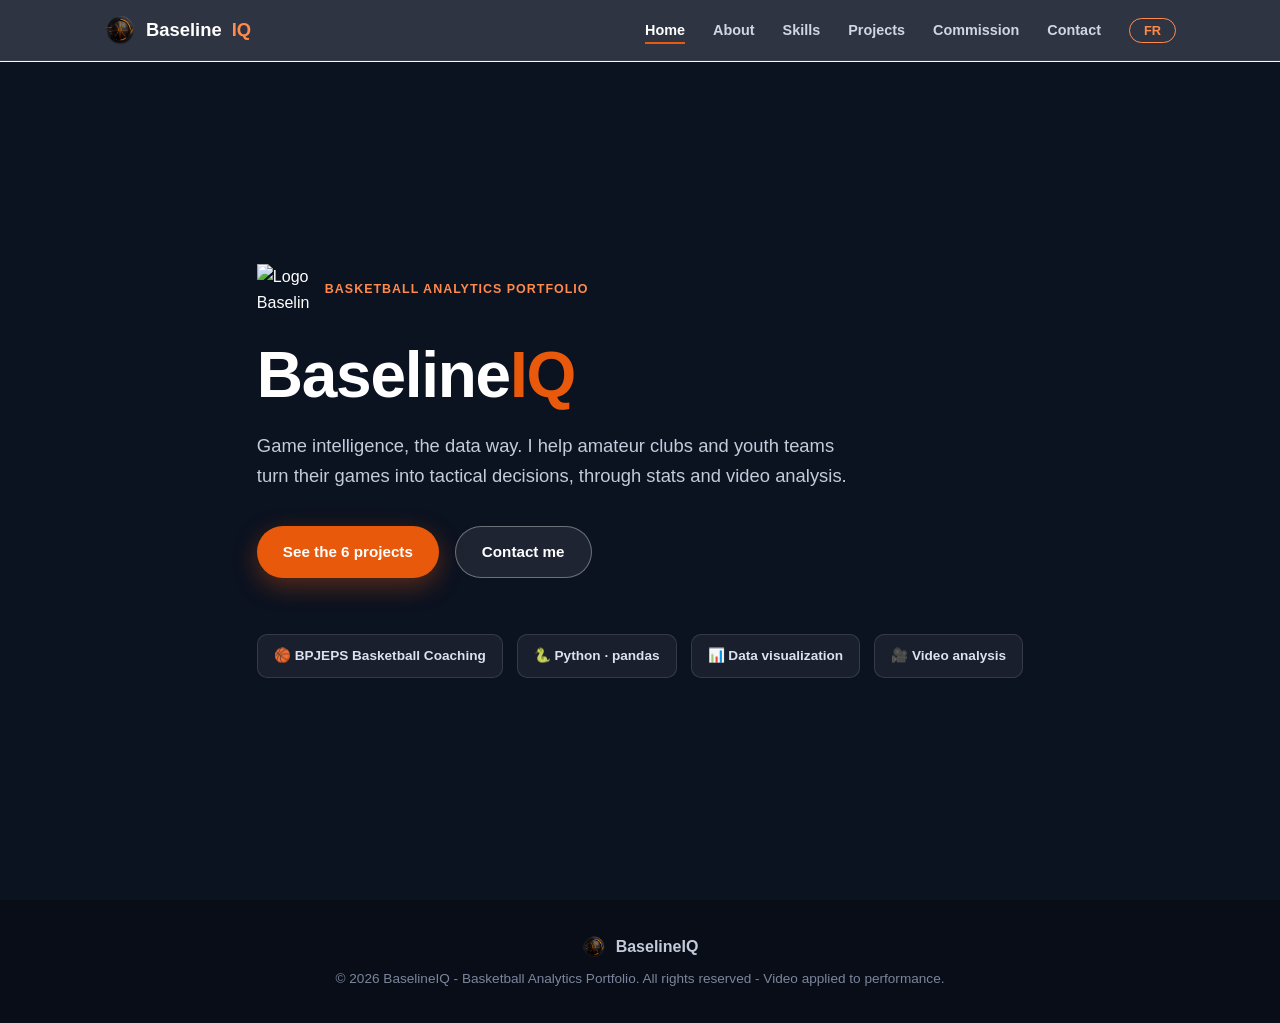
==== accueil-en.html @ 25dfefca "Add files via upload" ====
<!DOCTYPE html>
<html lang="en">
<head>
<meta charset="UTF-8">
<meta name="viewport" content="width=device-width, initial-scale=1.0">
<title>Home — BaselineIQ</title>
<link rel="icon" type="image/svg+xml" href="assets/logo.png">
<link rel="stylesheet" href="style.css">
</head>
<body>

<header>
  <nav>
    <a href="accueil-en.html" class="brand">
      <span class="logo-mark"><img src="assets/logo.png" alt="Logo BaselineIQ" width="32" height="32"></span>
      Baseline<span class="accent">IQ</span>
    </a>
    <ul class="nav-links">
      <li><a href="accueil-en.html" class="active">Home</a></li>
      <li><a href="apropos-en.html">About</a></li>
      <li><a href="competences-en.html">Skills</a></li>
      <li><a href="projets-en.html">Projects</a></li>
      <li><a href="commission-en.html">Commission</a></li>
      <li><a href="contact-en.html">Contact</a></li>
      <li><a href="accueil.html" style="color:var(--orange-light); font-weight:700; border:1px solid var(--orange-light); border-radius:20px; padding:4px 14px; font-size:.8rem;">FR</a></li>
    </ul>
    <button class="burger" id="burgerBtn" aria-label="Menu"><span></span><span></span><span></span></button>
  </nav>
  <div class="mobile-menu" id="mobileMenu">
    <a href="accueil-en.html" class="active">Home</a>
    <a href="apropos-en.html">About</a>
    <a href="competences-en.html">Skills</a>
    <a href="projets-en.html">Projects</a>
    <a href="commission-en.html">Commission</a>
    <a href="contact-en.html">Contact</a>
    <a href="accueil.html" style="color:var(--orange-light); font-weight:700; border:1px solid var(--orange-light); border-radius:20px; padding:4px 14px; font-size:.8rem;">FR</a>
  </div>
</header>

<main>
  <section class="hero">
    <div class="hero-inner">
      <div class="hero-logo-row">
        <img src="assets/logo.svg" alt="Logo BaselineIQ" width="52" height="52">
        <span class="eyebrow" style="color:var(--orange-light); margin:0;">Basketball Analytics Portfolio</span>
      </div>
      <h1>Baseline<span class="accent">IQ</span></h1>
      <p class="lead">Game intelligence, the data way. I help amateur clubs and youth teams turn their games into tactical decisions, through stats and video analysis.</p>
      <div class="hero-actions">
        <a href="projets-en.html" class="btn btn-primary">See the 6 projects</a>
        <a href="contact-en.html" class="btn btn-ghost">Contact me</a>
      </div>
      <div class="hero-badges">
        <div class="hero-badge">🏀 BPJEPS Basketball Coaching</div>
        <div class="hero-badge">🐍 Python · pandas</div>
        <div class="hero-badge">📊 Data visualization</div>
        <div class="hero-badge">🎥 Video analysis</div>
      </div>
    </div>
  </section>
</main>

<footer>
  <div class="brand" style="justify-content:center;">
    <img src="assets/logo.png" alt="Logo BaselineIQ" width="24" height="24">
    BaselineIQ
  </div>
  © 2026 BaselineIQ - Basketball Analytics Portfolio. All rights reserved - Video applied to performance.
</footer>

<script src="script.js"></script>
</body>
</html>
---- style.css ----
:root{
  --navy:#0b1220;
  --navy-2:#121b2e;
  --orange:#e8590c;
  --orange-light:#ff8a4c;
  --blue:#1f4e8c;
  --blue-light:#3f7ac0;
  --green:#2f9e44;
  --red:#c92a2a;
  --text-dark:#1a1f2b;
  --text-mid:#4b5563;
  --text-light:#9aa5b8;
  --bg:#f7f8fb;
  --card:#ffffff;
  --border:#e6e9f0;
  --radius:14px;
  --shadow:0 4px 20px rgba(15,23,42,0.06);
  --shadow-lg:0 10px 40px rgba(15,23,42,0.12);
  --maxw:1120px;
  font-family:-apple-system,BlinkMacSystemFont,"Segoe UI",Roboto,Helvetica,Arial,sans-serif;
}
*{box-sizing:border-box; margin:0; padding:0;}
html{scroll-behavior:smooth; background:#080d18;}
body{background:var(--bg); color:var(--text-dark); line-height:1.6; overflow-x:hidden; min-height:100vh;}
a{color:inherit; text-decoration:none;}
img,svg{max-width:100%; display:block;}
section{padding:100px 24px;}
.wrap{max-width:var(--maxw); margin:0 auto;}
.eyebrow{color:var(--orange); font-weight:700; letter-spacing:.08em; text-transform:uppercase; font-size:.78rem; margin-bottom:10px; display:block;}
h1,h2,h3,h4{font-weight:800; letter-spacing:-0.02em; color:var(--text-dark);}
h2{font-size:clamp(1.7rem,3vw,2.4rem); margin-bottom:14px;}
h3{font-size:1.2rem; margin-bottom:8px;}
h4{font-size:1rem;}
.section-intro{max-width:640px; color:var(--text-mid); margin-bottom:48px; font-size:1.05rem;}
.btn{display:inline-flex; align-items:center; gap:8px; padding:13px 26px; border-radius:999px; font-weight:700; font-size:.95rem; cursor:pointer; border:none; transition:transform .15s ease, box-shadow .15s ease;}
.btn:hover{transform:translateY(-2px);}
.btn-primary{background:var(--orange); color:#fff; box-shadow:0 8px 24px rgba(232,89,12,0.35);}
.btn-ghost{background:rgba(255,255,255,0.08); color:#fff; border:1px solid rgba(255,255,255,0.35);}
.btn-outline{background:transparent; border:1.5px solid var(--border); color:var(--text-dark);}
.btn-outline:hover{border-color:var(--orange); color:var(--orange);}
.btn-sm{padding:9px 18px; font-size:.85rem;}

/* LOGO / BRAND */
.logo-mark{display:inline-flex; align-items:center; justify-content:center; flex-shrink:0;}
.logo-mark img{display:block;}
.brand{display:flex; align-items:center; gap:10px; color:#fff; font-weight:800; font-size:1.15rem;}
.brand .accent{color:var(--orange-light);}

/* NAV */
header{position:fixed; top:0; left:0; right:0; z-index:100; background:rgba(11,18,32,0.85); backdrop-filter:blur(10px); border-bottom:1px solid rgba(255,255,255,0.06);}
nav{max-width:var(--maxw); margin:0 auto; display:flex; align-items:center; justify-content:space-between; padding:14px 24px;}
.nav-links{display:flex; gap:28px; list-style:none;}
.nav-links a{color:#cfd6e4; font-weight:600; font-size:.9rem; transition:color .15s; padding-bottom:4px; border-bottom:2px solid transparent;}
.nav-links a:hover{color:#fff;}
.nav-links a.active{color:#fff; border-bottom-color:var(--orange);}
.burger{display:none; flex-direction:column; gap:5px; cursor:pointer; background:none; border:none;}
.burger span{width:24px; height:2px; background:#fff; display:block;}
.mobile-menu{display:none; position:fixed; top:62px; left:0; right:0; background:var(--navy); flex-direction:column; padding:20px 24px; gap:18px; z-index:99; border-bottom:1px solid rgba(255,255,255,0.08); max-height:80vh; overflow-y:auto;}
.mobile-menu.open{display:flex;}
.mobile-menu a{color:#e6e9f0; font-weight:600; font-size:1rem;}
.mobile-menu a.active{color:var(--orange-light);}
body{padding-top:0;}
main{display:block; padding-top:62px;}

/* COVER PAGE (page de garde) */
.cover{
  min-height:100vh; display:flex; align-items:center; justify-content:center; text-align:center;
  background:radial-gradient(ellipse at top right, #1a2942 0%, var(--navy) 55%), var(--navy);
  color:#fff; position:relative; overflow:hidden; padding:24px;
}
.cover-inner{position:relative; z-index:1; max-width:560px;}
.cover-logo{margin:0 auto 28px; width:96px; height:96px;}
.cover h1{font-size:clamp(2.4rem,6vw,3.8rem); color:#fff; letter-spacing:-0.02em;}
.cover h1 .accent{color:var(--orange);}
.cover p.lead{margin:20px auto 40px; font-size:1.1rem; color:#c3cbdb; max-width:440px;}
.cover-badges{display:flex; gap:10px; flex-wrap:wrap; justify-content:center; margin-top:44px;}
.cover-badge{background:rgba(255,255,255,.06); border:1px solid rgba(255,255,255,.12); padding:8px 14px; border-radius:10px; font-size:.8rem; color:#dbe1ee; font-weight:600;}

/* HERO (accueil.html) */
.hero{
  background-color: var(--navy);
  background-image: linear-gradient(rgba(11,18,32,.72), rgba(11,18,32,.85)), url("assets/hero-bg.jpg");
  background-size: cover;
  background-position: center;
  color:#fff; padding:90px 24px 110px; position:relative; overflow:hidden;
  min-height:calc(100vh - 62px);
  display:flex; align-items:center;
}
.hero-inner{max-width:var(--maxw); margin:0 auto; position:relative; z-index:1;}
.hero-logo-row{display:flex; align-items:center; gap:16px; margin-bottom:26px;}
.hero h1{font-size:clamp(2.4rem,5.5vw,4rem); line-height:1.05; color:#fff;}
.hero h1 .accent{color:var(--orange);}
.hero p.lead{margin-top:22px; font-size:1.15rem; color:#c3cbdb; max-width:600px;}
.hero-actions{margin-top:36px; display:flex; gap:16px; flex-wrap:wrap;}
.hero-badges{display:flex; gap:14px; margin-top:56px; flex-wrap:wrap;}
.hero-badge{background:rgba(255,255,255,.06); border:1px solid rgba(255,255,255,.12); padding:10px 16px; border-radius:10px; font-size:.85rem; color:#dbe1ee; font-weight:600;}

/* ABOUT + PROFILE PHOTO */
.about-grid{display:grid; grid-template-columns:1.1fr .9fr; gap:56px; align-items:start;}
.about-grid p{color:var(--text-mid); margin-bottom:16px; font-size:1.02rem;}
.about-card{background:var(--card); border-radius:var(--radius); box-shadow:var(--shadow); padding:32px; border:1px solid var(--border); text-align:center;}
.profile-photo{width:140px; height:140px; border-radius:50%; object-fit:cover; margin:0 auto 20px; border:4px solid var(--bg); box-shadow:var(--shadow-lg);}
.profile-name{font-size:1.15rem; font-weight:800; color:var(--navy); margin-bottom:2px;}
.profile-role{color:var(--text-mid); font-size:.88rem; margin-bottom:22px;}
.stat-row{display:flex; justify-content:space-between; align-items:center; padding:14px 0; border-bottom:1px solid var(--border); text-align:left;}
.stat-row:last-child{border-bottom:none;}
.stat-row .label{color:var(--text-mid); font-size:.9rem; font-weight:600;}
.stat-row .value{font-weight:800; font-size:1.05rem; color:var(--navy);}
blockquote{border-left:4px solid var(--orange); padding-left:20px; font-style:italic; color:var(--text-dark); font-size:1.08rem; margin:28px 0;}

/* SKILLS */
.skills-grid{display:grid; grid-template-columns:repeat(3,1fr); gap:24px;}
.skill-card{background:var(--card); border:1px solid var(--border); border-radius:var(--radius); padding:28px; box-shadow:var(--shadow);}
.skill-card .icon{width:46px; height:46px; border-radius:12px; display:flex; align-items:center; justify-content:center; font-size:1.4rem; margin-bottom:16px;}
.icon.orange{background:rgba(232,89,12,.12); color:var(--orange);}
.icon.blue{background:rgba(31,78,140,.12); color:var(--blue);}
.icon.green{background:rgba(47,158,68,.12); color:var(--green);}
.tags{display:flex; flex-wrap:wrap; gap:8px; margin-top:14px;}
.tag{background:var(--bg); border:1px solid var(--border); padding:5px 12px; border-radius:999px; font-size:.8rem; font-weight:600; color:var(--text-mid);}

/* PROJECTS OVERVIEW */
.projects-grid{display:grid; grid-template-columns:repeat(3,1fr); gap:22px;}
.project-card{background:var(--card); border:1px solid var(--border); border-radius:var(--radius); padding:26px; box-shadow:var(--shadow); display:flex; flex-direction:column; transition:transform .15s, box-shadow .15s;}
.project-card:hover{transform:translateY(-4px); box-shadow:var(--shadow-lg);}
.badge{display:inline-block; font-size:.72rem; font-weight:800; letter-spacing:.03em; padding:5px 12px; border-radius:999px; margin-bottom:14px; width:fit-content; text-transform:uppercase;}
.badge.done{background:rgba(47,158,68,.12); color:var(--green);}
.badge.todo{background:rgba(31,78,140,.1); color:var(--blue);}
.project-card h3{margin-bottom:10px;}
.project-card p{color:var(--text-mid); font-size:.92rem; flex-grow:1; margin-bottom:16px;}
.project-num{font-size:.78rem; font-weight:800; color:var(--text-light); letter-spacing:.05em; margin-bottom:8px;}

/* PROJECT DETAIL (shared) */
.project-detail{scroll-margin-top:80px;}
.project-detail:nth-child(even){background:#eef1f6;}
.detail-header{display:flex; justify-content:space-between; align-items:flex-end; flex-wrap:wrap; gap:20px; margin-bottom:36px;}
.kpi-grid{display:grid; grid-template-columns:repeat(4,1fr); gap:16px; margin-bottom:44px;}
.kpi{background:var(--navy); color:#fff; border-radius:var(--radius); padding:22px; text-align:center;}
.kpi .num{font-size:1.9rem; font-weight:800; color:var(--orange-light);}
.kpi .lbl{font-size:.78rem; color:#b7c0d1; margin-top:6px; font-weight:600;}
.chart-grid{display:grid; grid-template-columns:1fr 1fr; gap:24px; margin-bottom:24px;}
.chart-card{background:var(--card); border:1px solid var(--border); border-radius:var(--radius); padding:24px; box-shadow:var(--shadow);}
.chart-card.full{grid-column:1/-1;}
.chart-card h4{margin-bottom:14px;}
.conclusions{background:var(--card); border:1px solid var(--border); border-radius:var(--radius); padding:28px; margin-top:24px; box-shadow:var(--shadow);}
.conclusions ol,.conclusions ul{margin-left:20px; color:var(--text-mid);}
.conclusions li{margin-bottom:10px;}
.download-row{display:flex; gap:14px; margin-top:28px; flex-wrap:wrap;}

/* TABLES */
table.data-table{width:100%; border-collapse:collapse; font-size:.88rem;}
table.data-table th{text-align:left; color:var(--text-light); font-size:.72rem; text-transform:uppercase; letter-spacing:.04em; padding:10px 12px; border-bottom:2px solid var(--border);}
table.data-table td{padding:11px 12px; border-bottom:1px solid var(--border); color:var(--text-mid);}
table.data-table tr:last-child td{border-bottom:none;}
table.data-table td.strong{color:var(--text-dark); font-weight:700;}
.compare-table th:nth-child(2), .compare-table td:nth-child(2),
.compare-table th:nth-child(3), .compare-table td:nth-child(3){text-align:center;}

/* FORM PILLS */
.form-pills{display:flex; gap:6px;}
.pill{width:28px; height:28px; border-radius:50%; display:flex; align-items:center; justify-content:center; font-size:.75rem; font-weight:800; color:#fff;}
.pill.w{background:var(--green);}
.pill.l{background:var(--red);}

/* TIMELINE */
.timeline{position:relative; padding-left:28px;}
.timeline::before{content:""; position:absolute; left:8px; top:6px; bottom:6px; width:2px; background:var(--border);}
.timeline-item{position:relative; margin-bottom:22px;}
.timeline-item::before{content:""; position:absolute; left:-28px; top:3px; width:14px; height:14px; border-radius:50%; background:var(--orange); border:3px solid var(--card);}
.timeline-item h4{margin-bottom:4px;}
.timeline-item p{color:var(--text-mid); font-size:.92rem;}

/* DOC CARD (scouting) */
.doc-card{background:var(--card); border:1px solid var(--border); border-radius:var(--radius); box-shadow:var(--shadow); overflow:hidden;}
.doc-card .doc-head{background:var(--navy); color:#fff; padding:26px 30px;}
.doc-card .doc-head .doc-eyebrow{color:var(--orange-light); font-weight:700; font-size:.75rem; text-transform:uppercase; letter-spacing:.06em;}
.doc-card .doc-head h3{color:#fff; margin:6px 0 0;}
.doc-body{padding:30px;}
.doc-section{margin-bottom:26px;}
.doc-section:last-child{margin-bottom:0;}
.doc-section h4{color:var(--orange); text-transform:uppercase; font-size:.8rem; letter-spacing:.04em; margin-bottom:12px;}
.doc-section ul{margin-left:20px; color:var(--text-mid);}
.doc-section li{margin-bottom:8px;}
.callout{background:var(--bg); border-left:4px solid var(--blue); padding:14px 18px; border-radius:8px; font-size:.92rem; color:var(--text-dark);}

/* LEGEND / VIDEO */
.legend-chips{display:flex; gap:10px; flex-wrap:wrap; margin-bottom:24px;}
.legend-chip{display:flex; align-items:center; gap:8px; font-size:.82rem; font-weight:600; color:var(--text-mid); background:var(--card); border:1px solid var(--border); padding:7px 14px; border-radius:999px;}
.legend-dot{width:9px; height:9px; border-radius:50%;}
.report-example{background:#0d1526; color:#d7e0f0; padding:24px; border-radius:12px; font-size:.88rem; line-height:1.7;}
.report-example strong{color:var(--orange-light);}

/* METHODOLOGY */
.method-steps{display:grid; grid-template-columns:repeat(3,1fr); gap:20px;}
.method-step{background:var(--card); border:1px solid var(--border); border-radius:var(--radius); padding:24px; box-shadow:var(--shadow); position:relative;}
.method-step .step-num{position:absolute; top:-14px; left:24px; background:var(--orange); color:#fff; width:30px; height:30px; border-radius:50%; display:flex; align-items:center; justify-content:center; font-weight:800; font-size:.85rem;}
.method-step h4{margin-top:6px;}
.method-step p{color:var(--text-mid); font-size:.9rem;}

/* CONTACT */
.contact-section{
  background-color: var(--navy);
  background-image: linear-gradient(rgba(11,18,32,.72), rgba(11,18,32,.85)), url("assets/contact-bg.jpg");
  background-size: cover;
  background-position: center;
  color:#fff; min-height:calc(100vh - 62px); display:flex; align-items:center;
}
.contact-inner{display:flex; justify-content:space-between; align-items:center; flex-wrap:wrap; gap:32px; width:100%;}
.contact-inner h2{color:#fff;}
.contact-inner p{color:#c3cbdb; max-width:480px;}
.contact-links{display:flex; gap:14px; flex-wrap:wrap;}
.contact-links a{background:rgba(255,255,255,.06); border:1px solid rgba(255,255,255,.18); padding:12px 20px; border-radius:10px; font-weight:600; font-size:.9rem;}
.contact-links a:hover{background:rgba(255,255,255,.12);}

footer{background:#080d18; color:#7b869c; padding:34px 24px; text-align:center; font-size:.85rem;}
footer .brand{color:#c3cbdb; justify-content:center; margin-bottom:8px; font-size:1rem;}

code, pre{font-family:"SFMono-Regular",Consolas,"Liberation Mono",Menlo,monospace;}
pre{background:#0d1526; color:#d7e0f0; padding:20px; border-radius:12px; overflow-x:auto; font-size:.82rem; line-height:1.55;}

@media (max-width:860px){
  .about-grid{grid-template-columns:1fr;}
  .skills-grid{grid-template-columns:1fr;}
  .projects-grid{grid-template-columns:1fr 1fr;}
  .chart-grid{grid-template-columns:1fr;}
  .kpi-grid{grid-template-columns:1fr 1fr;}
  .method-steps{grid-template-columns:1fr;}
  .nav-links{display:none;}
  .burger{display:flex;}
}
@media (max-width:560px){
  .projects-grid{grid-template-columns:1fr;}
  section{padding:70px 18px;}
  .doc-body{padding:22px;}
}
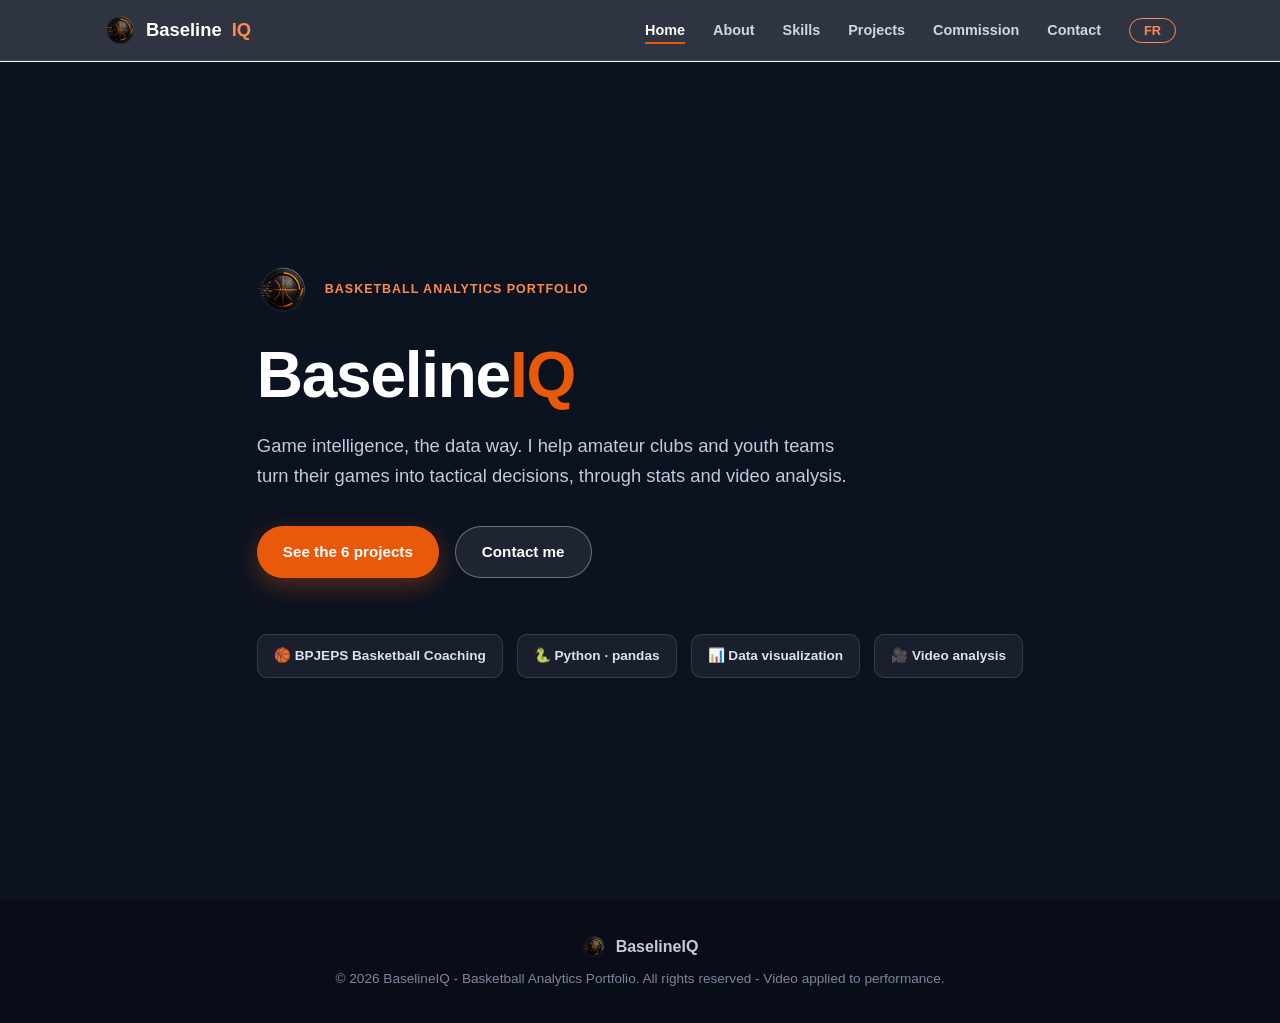
==== commit e7587f2b: "Update accueil-en.html" ====
--- a/accueil-en.html
+++ b/accueil-en.html
@@ -4,7 +4,7 @@
 <meta charset="UTF-8">
 <meta name="viewport" content="width=device-width, initial-scale=1.0">
 <title>Home — BaselineIQ</title>
-<link rel="icon" type="image/svg+xml" href="assets/logo.png">
+<link rel="icon" type="image/png+xml" href="assets/logo.png">
 <link rel="stylesheet" href="style.css">
 </head>
 <body>
@@ -41,7 +41,7 @@
   <section class="hero">
     <div class="hero-inner">
       <div class="hero-logo-row">
-        <img src="assets/logo.svg" alt="Logo BaselineIQ" width="52" height="52">
+        <img src="assets/logo.png" alt="Logo BaselineIQ" width="52" height="52">
         <span class="eyebrow" style="color:var(--orange-light); margin:0;">Basketball Analytics Portfolio</span>
       </div>
       <h1>Baseline<span class="accent">IQ</span></h1>
